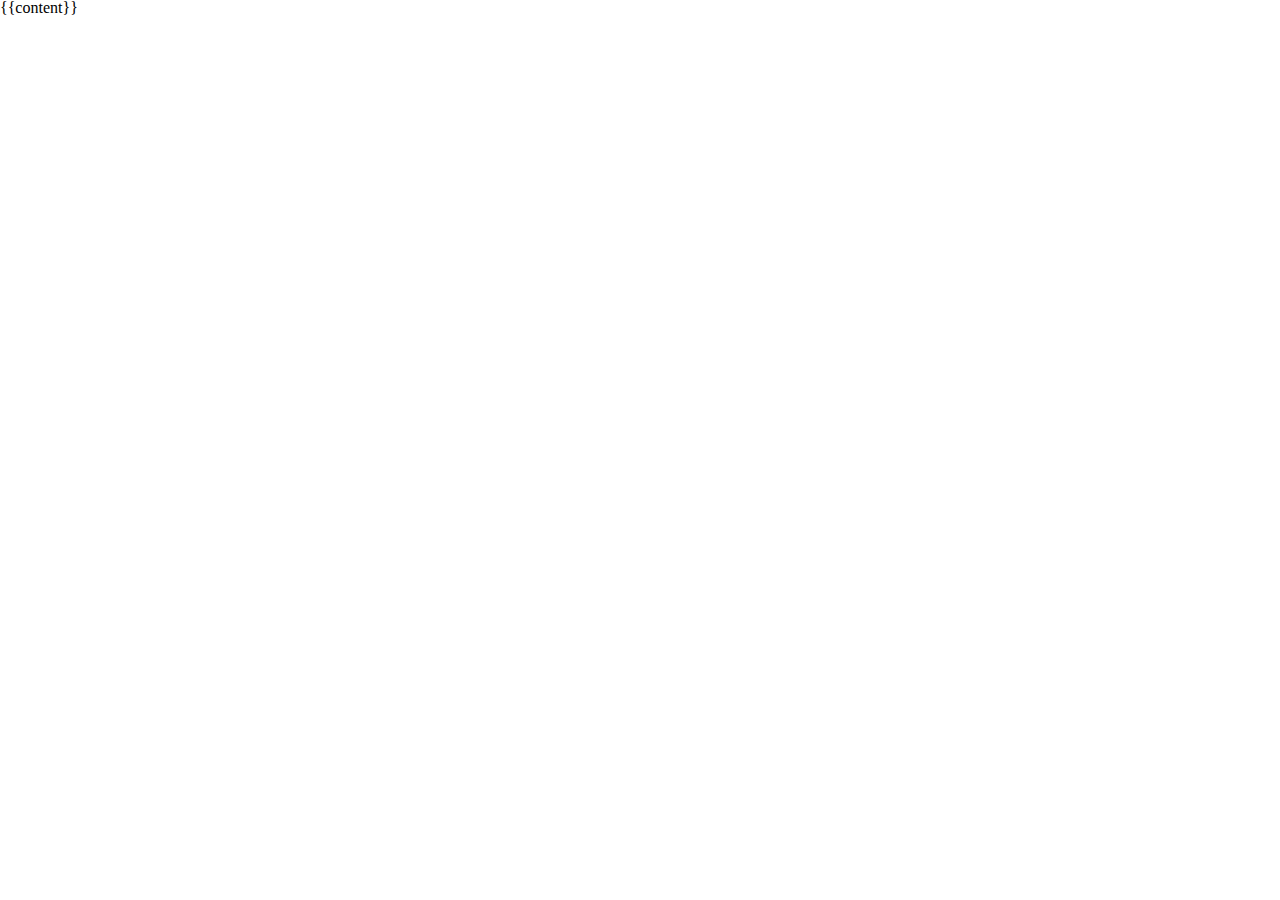
==== _layout/default.html @ d770aeda "Hello world." ====
<!DOCTYPE HTML>
<html xmlns="http://www.w3.org/1999/xhtml">
<head>
	<title>Calagator</title>

	<meta http-equiv="Content-Type" content="text/html; charset=utf-8"/>

	<link rel="stylesheet" type="text/css" href="/stylesheets/reset.css" media="all"/>
	<link rel="stylesheet" type="text/css" href="/stylesheets/all.css" media="all"/>
</head>

<body>
    {{content}}
</body>
</html>
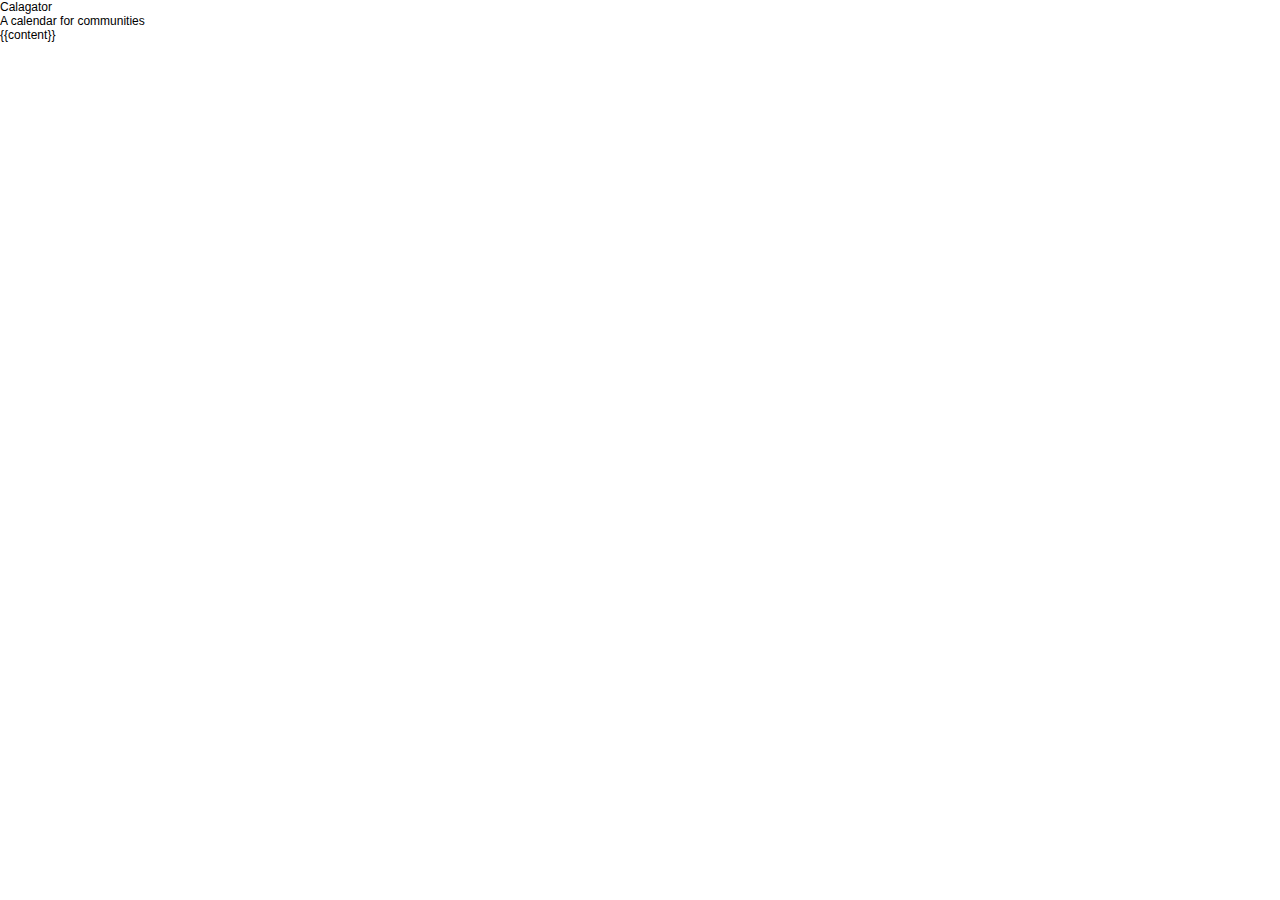
==== commit d985c17a: "Adding more text to the default layout." ====
--- a/_layout/default.html
+++ b/_layout/default.html
@@ -10,6 +10,8 @@
 </head>
 
 <body>
+    <h1>Calagator</h1>
+    <h2>A calendar for communities</h2>
     {{content}}
 </body>
 </html>
--- a/stylesheets/all.css
+++ b/stylesheets/all.css
@@ -0,0 +1,3 @@
+body {
+  font: 12px 'Helvetica Neue', Helvetica, sans-serif;
+}